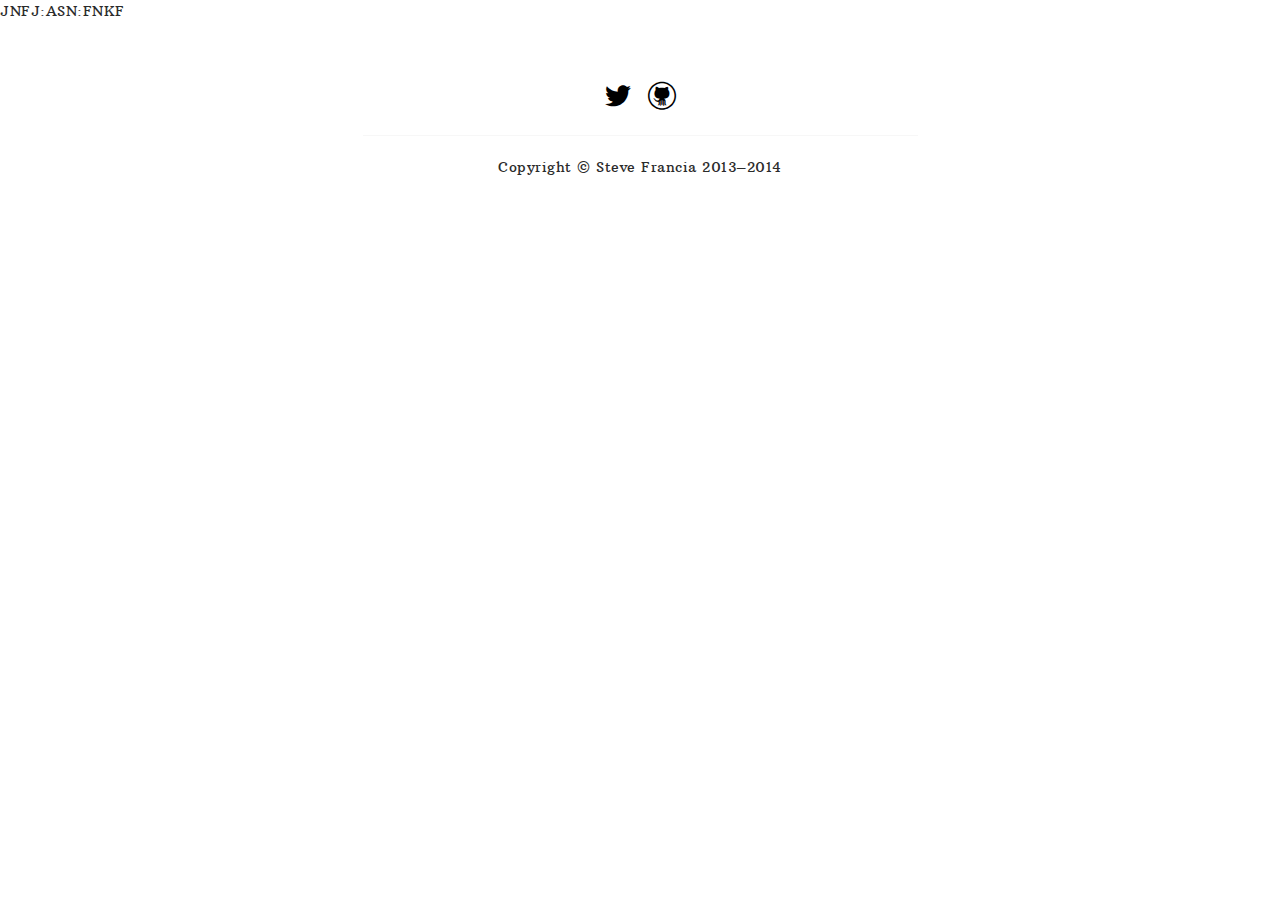
==== home/index.html @ 8137c771 "initial commit" ====
<!DOCTYPE html>
<html lang="en">
  <head>
    <meta charset="utf-8">
    <meta name="viewport" content="width=device-width, initial-scale=1.0">
    <meta name="description" content="">
    <meta name="author" content="">

    <title>home</title>

    
    <link href="/css/bootstrap-theme.css" rel="stylesheet">

    <link href='http://fonts.googleapis.com/css?family=Arbutus+Slab&family=Cabin:600&family=Source+Code+Pro' rel='stylesheet' type='text/css'>
    
    <link href="/css/HPstyles.css" rel="stylesheet">
    <link href="/css/hugofont.css" rel="stylesheet">
    <link href="/css/owl.carousel.css" rel="stylesheet">
    <link href="/css/owl.theme.default.css" rel="stylesheet">
    <link rel="shortcut icon" href="/favicon.ico" type="image/x-icon" />
    <link rel="apple-touch-icon" href="/apple-touch-icon.png" />
  </head>

  <body>

<p>JNFJ:ASN:FNKF</p>


<footer id="footer">
  <div class="container">
    <div class="row">
      <div class="col-md-6 col-md-offset-3 text-center">
        <ul class="list-inline">
            <li><a href="http://twitter.com/spf13" class="icon-twitter icon-2x"></a></li>
            <li><a href="http://github.com/spf13/hugo" class="icon-octocat icon-2x"></a></li>
        </ul>
        <hr>
        <p>Copyright &copy; Steve Francia 2013&ndash;2014</p>
      </div>
    </div>
  </div>
</footer>




<script src="/js/jquery-2.1.1.min.js"></script>
<script src="/js/owl.carousel.min.js"></script>

<script>
$(function() {
$('a[href*=#]:not([href=#])').click(function() {
  if (location.pathname.replace(/^\//,'') == this.pathname.replace(/^\//,'')
      || location.hostname == this.hostname) {

    var target = $(this.hash);
    target = target.length ? target : $('[name=' + this.hash.slice(1) +']');
    if (target.length) {
      $('html,body').animate({
        scrollTop: target.offset().top
      }, 1000);
      return false;
    }
  }
});
});
$('.owl-carousel').owlCarousel({
loop:true,
margin:10,
nav:true,
autoplay:true,
autoplayHoverPause:true,
autoplayTimeout:3000,
responsive:{
    0:{
        items:1
    },
    1000:{
        items:3
    },
}
})
</script>


</body>

</html>
---- css/HPstyles.css ----
/* Global Styles */

html,
body {
    height: 100%;
    width: 100%;
    letter-spacing: 0.5px;
}

h1, h2, h3, h4, h5, h6 {
    font-family: 'Cabin', "Helvetica Neue", "Helvetica", sans-serif;
}

body {

    font-family: 'Arbutus Slab', "Helvetica Neue", "Helvetica", sans-serif !important;
    line-height: 1.6;
}

.vert-text {
    display: table-cell;
    vertical-align: middle;
    text-align: center;
}


/* Full Page Image Header Area */

.header {
    display: table;
    height: 70%;
    width: 100%;
    min-height: 70%;
    position: relative;
    background: url(../img/desk.jpg) no-repeat center center fixed;
    -webkit-background-size: cover;
    -moz-background-size: cover;
    -o-background-size: cover;
    background-size: cover;
    z-index: 99999;
    background-color: black;
}

.logo {
    max-width: 35em;
    width: 100%;
    padding: 2em;
}

.buttonbox {
    margin: 2em 0 4em;
}

@media only screen
and (min-device-width : 320px)
and (max-device-width : 1024px)
and (orientation : portrait)
{
    .header {
        display: table;
        height: 70%;
        width: 100%;
        position: relative;
        background: url(../img/desk-mini.jpg) no-repeat;
        background-size: 100% 100%;
        z-index: 99999;
        background-color: black;
    }
}

@media only screen
and (min-device-width : 320px)
and (max-device-width : 1024px)
and (orientation : landscape) {
    .header {
        display: table;
        height: 70%;
        width: 100%;
        position: relative;
        background: url(../img/desk-long.jpg) no-repeat;
        background-size: 100% 100%;
        z-index: 99999;
        background-color: black;
    }
}

.header .btn {
    margin: 10px;
}

#main {
    z-index: 99999;
    position: relative;
    background: rgb(255, 255, 255);
    box-shadow: 0 0 15px rgba(0, 0, 0, 0.5);
}

.header .btn {
    font-weight: 100;
}

/* Intro */

.counterpoint {
    padding: 50px 0;
    background-color: rgb(255, 252, 244);
}

.point {
    background: rgb(96,210,211);
    padding: 50px 0;
    color: #ffffff;
}


.point h2, .counterpoint h2 {
    font-size: 32pt;
    line-height: 1.7;
}

i.callout-icon, i.point-icon, i.lead-icon {
    border-radius: 50%;
    display: inline-block;
    font-size: 56px;
    width: 140px;
    height: 140px;
    line-height: 136px;
    vertical-align: middle;
    text-align: center;
    -webkit-transition: box-shadow 0.2s;
    -moz-transition: box-shadow 0.2s;
    transition: box-shadow 0.2s;
}

i.lead-icon {
    border: 3px solid #222;
}

i.point-icon, i.callout-icon {
    border: 3px solid #ffffff;
}

i.lead-icon:hover {
    color: #fff;
    border: 3px solid black;
    background: black;
}

i.point-icon:hover {
    color: rgb(22, 203, 230);
    border: 3px solid #fff;
    background: #fff;
}

a:hover {
    color: rgb(52, 73, 94);
}



.icon-2x {
    font-size: 200%;
}

/* Callout */

.callout {
    color: #ffffff;
    display: table;
    height: 420px;
    width: 100%;
    background-color: rgb(118,156,172);
    padding: 50px 0;
    color: #ffffff;
}

i.callout-icon:hover {
    color: rgb(249, 176, 190);
    border: 3px solid #fff;
    background: #fff;
}


/* Call to Action */

.call-to-action {
    color: #ffffff;
    background-color: rgba(255, 255, 255, 0.19);
    padding: 50px 0;

}

#action {
    background: url(../img/gray.png);
    padding: 30px 0px 40px;
    width: 100%;
}
#action pre {
    background-color: #545454;
    color: #f9f2f4;
}
#action pre:hover {
    background-color: #f9f2f4;
    color: #545454;
}
#action code {
    font-family: Lato, monospace;
    font-size: 14pt;
}

#footer {
    font-size: 14px;
    padding: 50px 0px 25px 0px;
    background: rgb(255, 255, 255);
}

.call-to-action .btn {
    margin: 10px;
}

/* Footer */

footer {
    padding: 100px 0;
}

footer a {
    color: black;
}

footer a:hover {
    text-decoration: none;
}

.point a, .counterpoint a {
    color: rgb(7,162,166);
}

/* Bootstrap Addons */

.btn-dark {
    color:white;
    background-color: rgba(30,30,30, 0.8);
    border-color: black;
}

.btn-dark:hover,
.btn-dark:focus,
.btn-dark:active {
    color: black;
    background-color: aliceblue;
    border-color: black;
}

.btn-info:hover, .btn-primary:hover, .btn-success:hover {
    background: aliceblue;
}

.owl-carousel blockquote {
    border-left: 0px;
}

.owl-carousel a {
    color: #243382;
}

.owl-carousel blockquote p {
    font-size: 20pt;
}
---- css/hugofont.css ----
@font-face {
	font-family: 'hugo';
	src:url('../fonts/hugo.eot');
	src:url('../fonts/hugo.eot?#iefix') format('embedded-opentype'),
		url('../fonts/hugo.woff') format('woff'),
		url('../fonts/hugo.ttf') format('truetype'),
		url('../fonts/hugo.svg#hugo') format('svg');
	font-weight: normal;
	font-style: normal;
}

[class^="icon-"], [class*=" icon-"] {
	font-family: 'hugo';
	speak: none;
	font-style: normal;
	font-weight: normal;
	font-variant: normal;
	text-transform: none;
	line-height: 1;

	/* Better Font Rendering =========== */
	-webkit-font-smoothing: antialiased;
	-moz-osx-font-smoothing: grayscale;
}

.icon-home:before {
	content: "\21";
}
.icon-html5:before {
	content: "\23";
}
.icon-css3:before {
	content: "\24";
}
.icon-console:before {
	content: "\25";
}
.icon-link:before {
	content: "\26";
}
.icon-fire:before {
	content: "\28";
}
.icon-check-alt:before {
	content: "\29";
}
.icon-hugo_serif:before {
	content: "\e600";
}
.icon-x-altx-alt:before {
	content: "\2a";
}
.icon-circlestar:before {
	content: "\2b";
}
.icon-file-css:before {
	content: "\2c";
}
.icon-radio-checked:before {
	content: "\2e";
}
.icon-quote:before {
	content: "\44";
}
.icon-airplane2:before {
	content: "\45";
}
.icon-heart:before {
	content: "\46";
}
.icon-rocket:before {
	content: "\47";
}
.icon-house:before {
	content: "\48";
}
.icon-arrow-right:before {
	content: "\e001";
}
.icon-arrow-left:before {
	content: "\e002";
}
.icon-flow-branch:before {
	content: "\e004";
}
.icon-pen:before {
	content: "\e005";
}
.icon-docs:before,
.icon-idea:before {
	content: "\3b";
}
.icon-gears:before {
	content: "\3c";
}
.icon-community:before,
.icon-talking:before {
	content: "\3d";
}
.icon-tag:before {
	content: "\3e";
}
.icon-rocket2:before {
	content: "\3f";
}
.icon-github:before,
.icon-octocat:before {
	content: "\41";
}
.icon-announce:before {
	content: "\42";
}
.icon-edit:before {
	content: "\43";
}
.icon-power-cord:before {
	content: "\50";
}
.icon-apple:before {
	content: "\51";
}
.icon-windows8:before {
	content: "\52";
}
.icon-tux:before {
	content: "\53";
}
.icon-file-xml:before {
	content: "\54";
}
.icon-fork:before {
	content: "\55";
}
.icon-install:before,
.icon-arrow-down:before {
	content: "\56";
}
.icon-pacman:before {
	content: "\e000";
}
.icon-embed:before {
	content: "\2f";
}
.icon-code:before {
	content: "\30";
}
.icon-cc:before {
	content: "\31";
}
.icon-cc-by:before {
	content: "\32";
}
.icon-cc-nc:before {
	content: "\33";
}
.icon-beaker-alt:before {
	content: "\39";
}
.icon-w3c:before {
	content: "\3a";
}
.icon-bolt:before {
	content: "\49";
}
.icon-flow-tree:before {
	content: "\4a";
}
.icon-twitter:before {
	content: "\4b";
}
.icon-beaker:before {
	content: "\4c";
}
.icon-images:before {
	content: "\4d";
}
.icon-bubbles:before {
	content: "\4e";
}
.icon-meter2:before {
	content: "\4f";
}
.icon-hugo_sans:before {
	content: "\68";
}
.icon-spf13:before {
	content: "\27";
}
.icon-linkedin:before {
	content: "\f0e1";
}
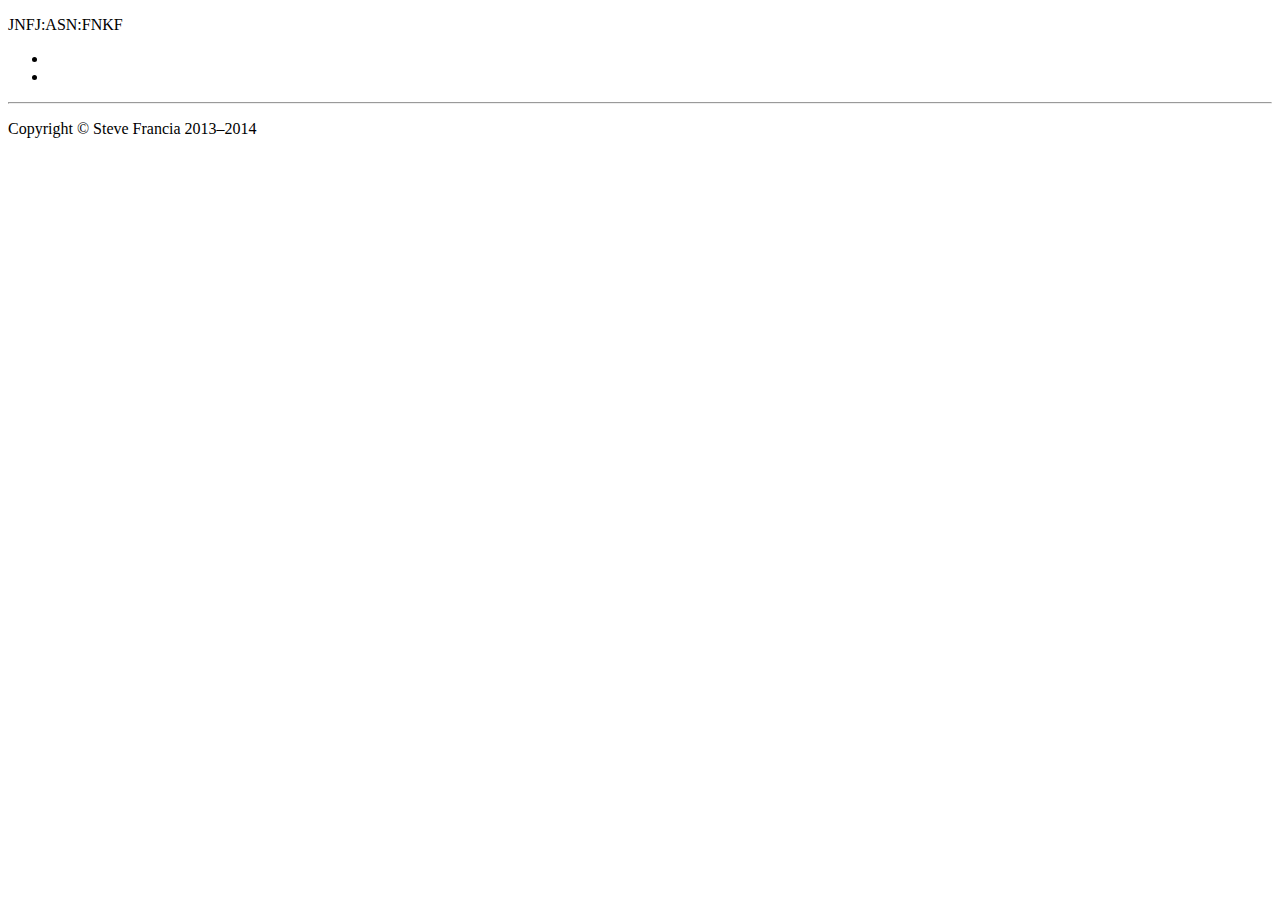
==== commit a671a1a1: "changed to hugo" ====
--- a/home/index.html
+++ b/home/index.html
@@ -9,16 +9,15 @@
     <title>home</title>
 
     
-    <link href="/css/bootstrap-theme.css" rel="stylesheet">
+    <link href="http://localhost:1313/perth/css/bootstrap-theme.css" rel="stylesheet">
 
     <link href='http://fonts.googleapis.com/css?family=Arbutus+Slab&family=Cabin:600&family=Source+Code+Pro' rel='stylesheet' type='text/css'>
     
-    <link href="/css/HPstyles.css" rel="stylesheet">
-    <link href="/css/hugofont.css" rel="stylesheet">
-    <link href="/css/owl.carousel.css" rel="stylesheet">
-    <link href="/css/owl.theme.default.css" rel="stylesheet">
+
+    <link href="http://localhost:1313/perth/css/HPstyles.css" rel="stylesheet">
+    <link href="http://localhost:1313/perth/css/hugofont.css" rel="stylesheet">
     <link rel="shortcut icon" href="/favicon.ico" type="image/x-icon" />
-    <link rel="apple-touch-icon" href="/apple-touch-icon.png" />
+
   </head>
 
   <body>
@@ -44,8 +43,8 @@
 
 
 
-<script src="/js/jquery-2.1.1.min.js"></script>
-<script src="/js/owl.carousel.min.js"></script>
+<script src="http://localhost:1313/perth/js/jquery-2.1.1.min.js"></script>
+<script src="http://localhost:1313/perth/js/owl.carousel.min.js"></script>
 
 <script>
 $(function() {
@@ -83,7 +82,10 @@
 </script>
 
 
-</body>
+<script data-no-instant>document.write('<script src="http://'
+        + (location.host || 'localhost').split(':')[0]
+		+ ':1313/livereload.js?mindelay=10"></'
+        + 'script>')</script></body>
 
 </html>
 
